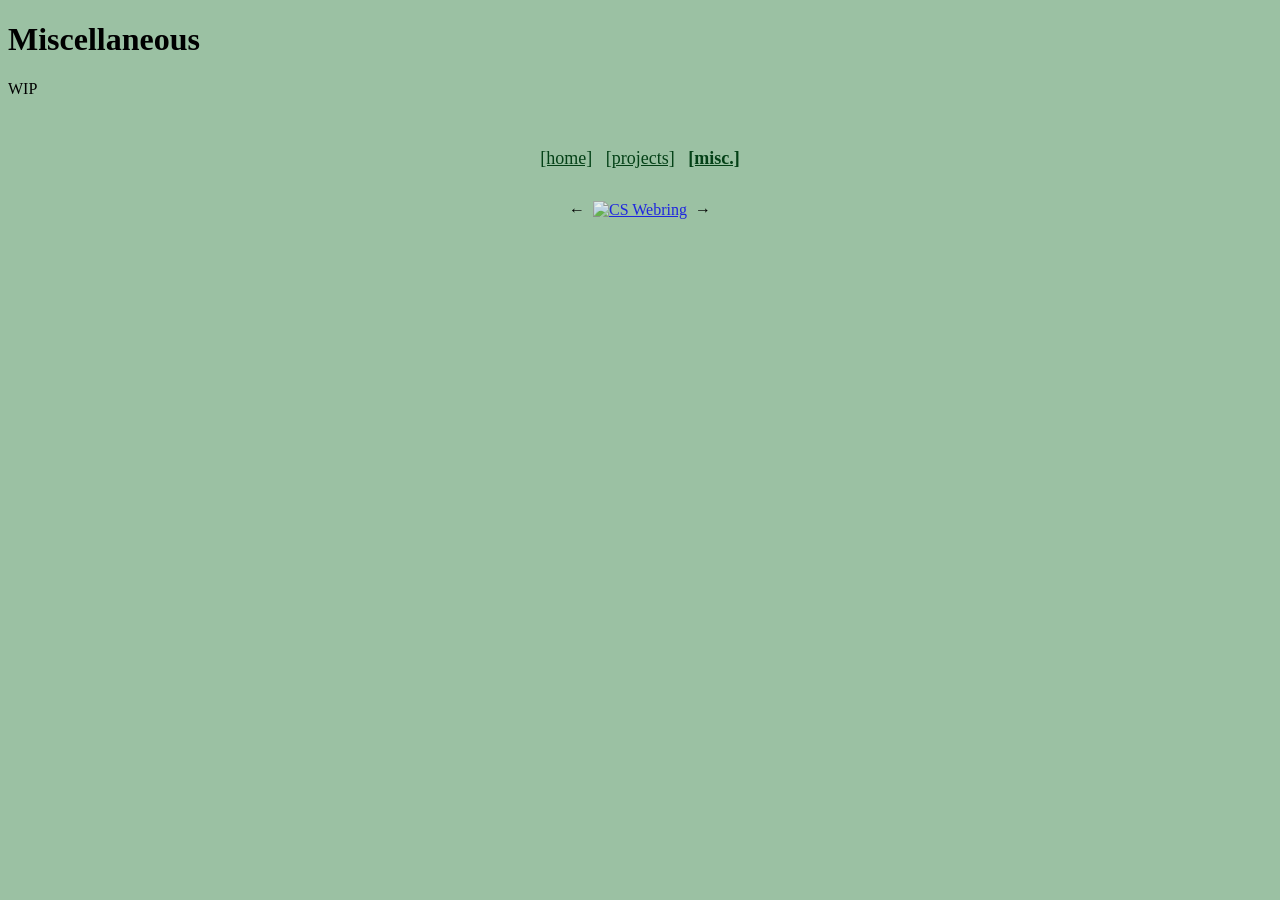
==== misc.html @ dae3a1ac "updates" ====
<!DOCTYPE html>
<html lang="en">
<head>
    <meta charset="UTF-8">
    <meta name="viewport" content="width=device-width, initial-scale=1.0">
    <title>Daniel Cheng</title>
    <link rel="stylesheet" href="style.css">
    <link rel="icon" href="favicon.png" type="image/png">
</head>

<body class="bg-class">
    <h1>Miscellaneous</h1>
    <p>WIP</p>
</body>

<footer>
    <div class="navbar">
        <a href=index.html>[home]</a>
        &nbsp;
        <a href=projects.html>[projects]</a>
        &nbsp;
        <a href=misc.html class="selected">[misc.]</a>
    
    </div>
        <div style="display: flex; align-items: center; justify-content: center; gap: 8px; margin-top: 32px;">
        <a href="https://cs.uwatering.com/#https://danielcheng.ca?nav=prev" style="text-decoration: none; color: black;">←</a>
        <a href="https://cs.uwatering.com/#https://danielcheng.ca" target="_blank">
            <img src="https://cs.uwatering.com/icon.black.svg" alt="CS Webring" style="width: 20px; height: auto; opacity: 0.8;"/>
        </a>
        <a href="https://cs.uwatering.com/#https://danielcheng.ca?nav=next" style="text-decoration: none; color: black;">→</a>
    </div>
</footer>
</html>
---- style.css ----
.bg-class {
    background-color: rgb(155, 193, 163);
}

.pfp {
  width: 150px;
  height: auto;
  display: block;
  float: left;
  margin: 0 16px 12px 0;   
}

.navbar{
  text-align: center;
  font-size: 18px;
}

.navbar a {
  color: rgb(4, 65, 23);
}

.navbar a.selected {
  font-weight: bold;
}

footer {
  margin-top: 50px;
}
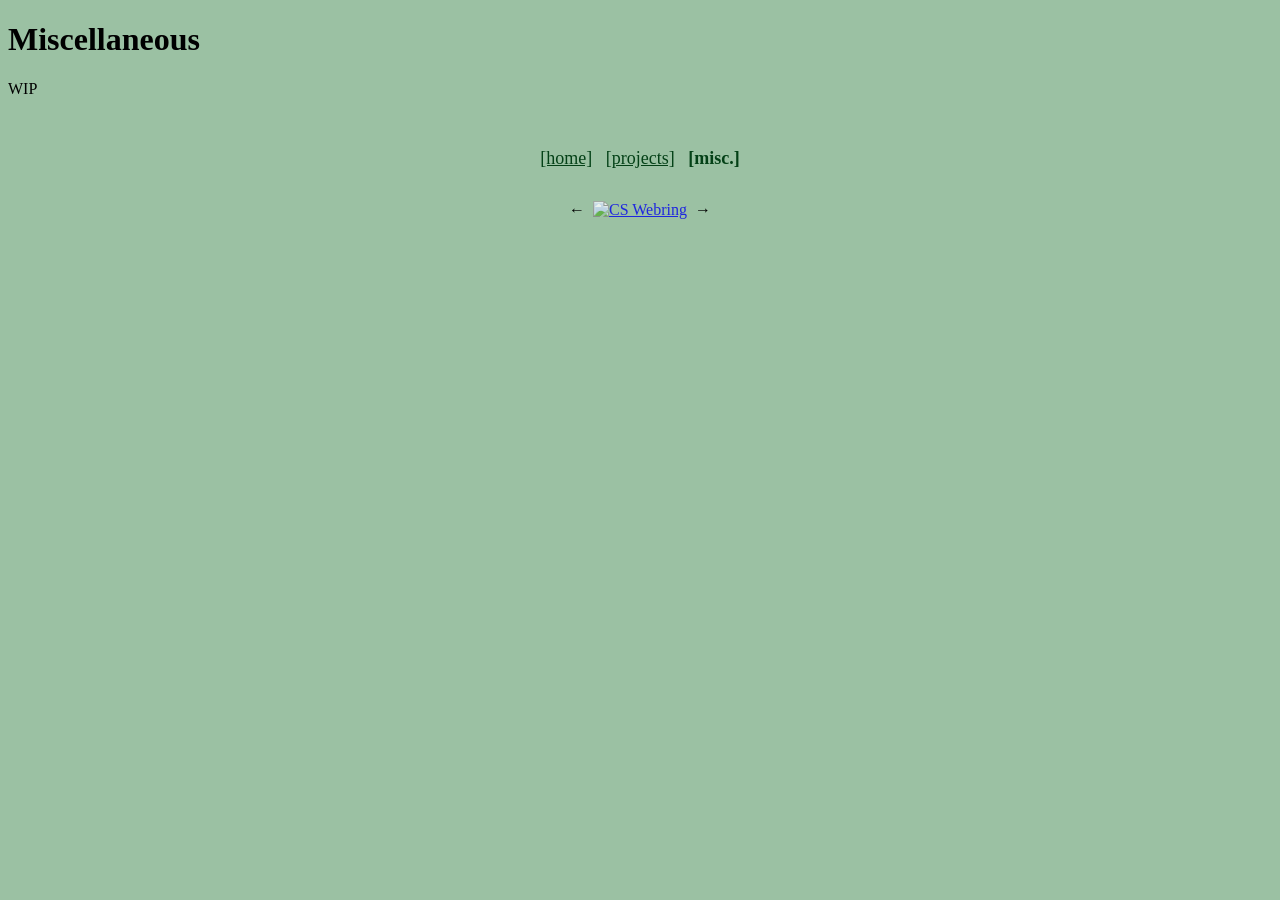
==== commit 9f492c9e: "navbar again" ====
--- a/misc.html
+++ b/misc.html
@@ -15,11 +15,11 @@
 
 <footer>
     <div class="navbar">
-        <a href=index.html>[home]</a>
+        <a href="https://danielcheng.ca">[home]</a>
         &nbsp;
-        <a href=projects.html>[projects]</a>
+        <a href=https://danielcheng.ca/projects.html>[projects]</a>
         &nbsp;
-        <a href=misc.html class="selected">[misc.]</a>
+        <a class="selected">[misc.]</a>
     
     </div>
         <div style="display: flex; align-items: center; justify-content: center; gap: 8px; margin-top: 32px;">
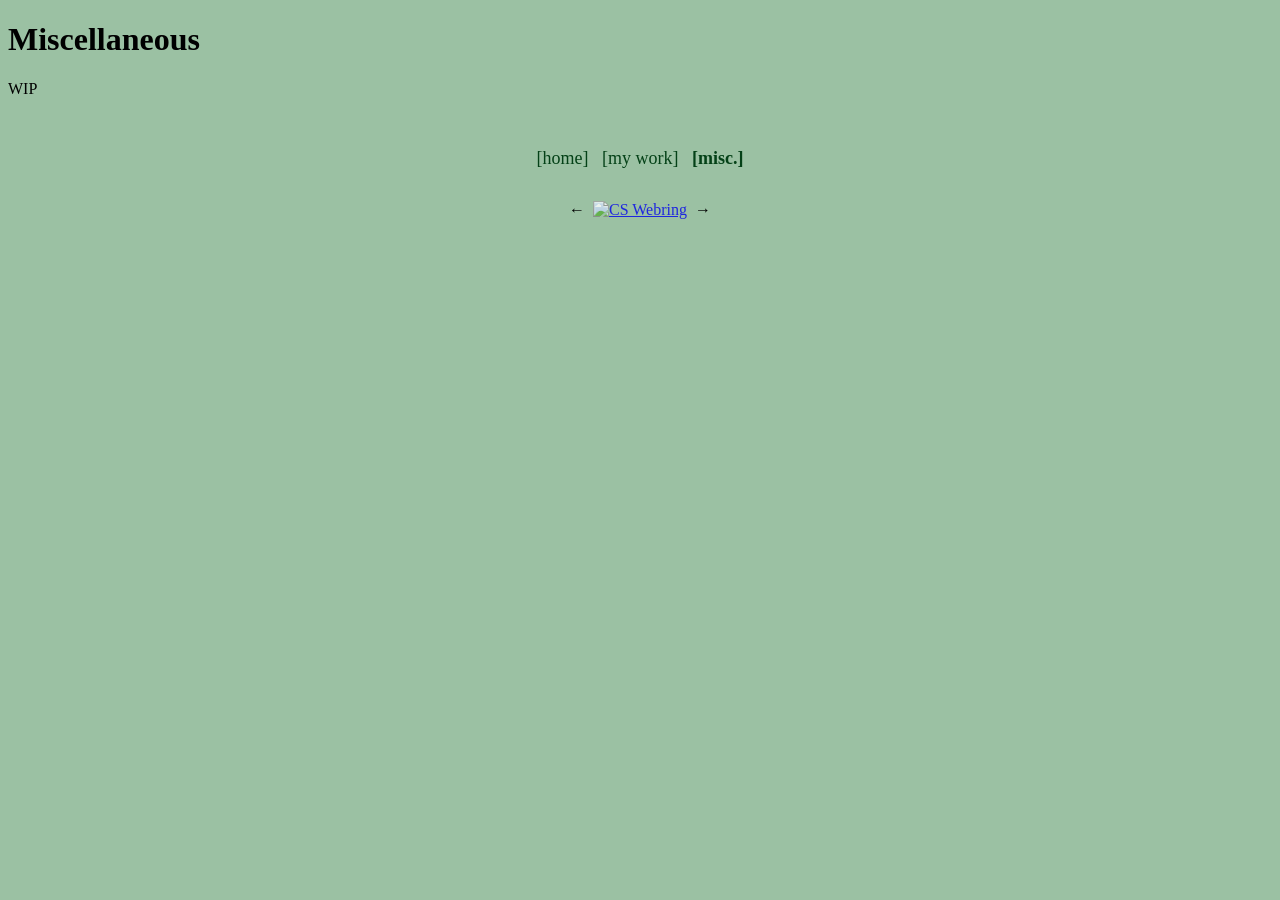
==== commit a3aee763: "edits" ====
--- a/misc.html
+++ b/misc.html
@@ -17,7 +17,7 @@
     <div class="navbar">
         <a href="https://danielcheng.ca">[home]</a>
         &nbsp;
-        <a href=https://danielcheng.ca/projects.html>[projects]</a>
+        <a href=https://danielcheng.ca/projects.html>[my work]</a>
         &nbsp;
         <a class="selected">[misc.]</a>
     
--- a/style.css
+++ b/style.css
@@ -17,6 +17,7 @@
 
 .navbar a {
   color: rgb(4, 65, 23);
+  text-decoration: none;
 }
 
 .navbar a.selected {
@@ -25,4 +26,9 @@
 
 footer {
   margin-top: 50px;
+}
+
+.project-heading {
+  font-size: 15px;
+  margin-top: 45px;
 }
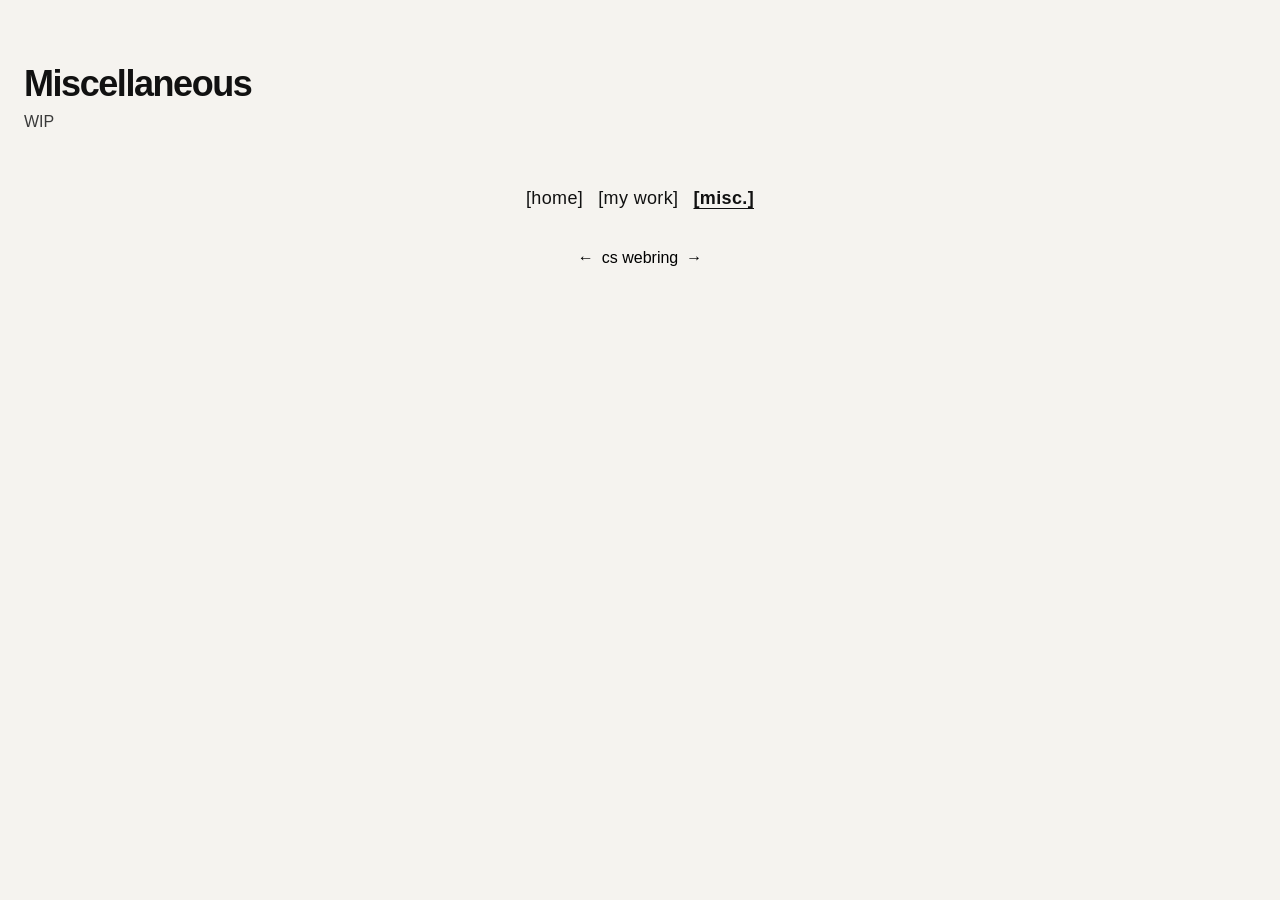
==== commit 2f2fc586: "restyle" ====
--- a/misc.html
+++ b/misc.html
@@ -5,7 +5,6 @@
     <meta name="viewport" content="width=device-width, initial-scale=1.0">
     <title>Daniel Cheng</title>
     <link rel="stylesheet" href="style.css">
-    <link rel="icon" href="favicon.png" type="image/png">
 </head>
 
 <body class="bg-class">
@@ -24,9 +23,7 @@
     </div>
         <div style="display: flex; align-items: center; justify-content: center; gap: 8px; margin-top: 32px;">
         <a href="https://cs.uwatering.com/#https://danielcheng.ca?nav=prev" style="text-decoration: none; color: black;">←</a>
-        <a href="https://cs.uwatering.com/#https://danielcheng.ca" target="_blank">
-            <img src="https://cs.uwatering.com/icon.black.svg" alt="CS Webring" style="width: 20px; height: auto; opacity: 0.8;"/>
-        </a>
+        <a href="https://cs.uwatering.com/#https://danielcheng.ca" target="_blank" style="text-decoration: none; color: black;">cs webring</a>
         <a href="https://cs.uwatering.com/#https://danielcheng.ca?nav=next" style="text-decoration: none; color: black;">→</a>
     </div>
 </footer>
--- a/style.css
+++ b/style.css
@@ -1,34 +1,96 @@
-.bg-class {
-    background-color: rgb(155, 193, 163);
+:root {
+  --bg: #f5f3ef;
+  --panel: #f9f7f4;
+  --text: #111111;
+  --muted: #3a3a3a;
+  --line: rgba(17, 17, 17, 0.18);
 }
 
-.pfp {
-  width: 150px;
-  height: auto;
-  display: block;
-  float: left;
-  margin: 0 16px 12px 0;   
+* {
+  box-sizing: border-box;
 }
 
-.navbar{
+html, body {
+  margin: 0;
+  min-height: 100%;
+}
+
+body {
+  background: var(--bg);
+  color: var(--text);
+  font-family: Calibri, "Segoe UI", Arial, sans-serif;
+  font-size: 16px;
+  line-height: 1.65;
+  padding: 64px 24px 48px;
+}
+
+.bg-class {
+  background: var(--bg);
+}
+
+h1, h2, h3, p {
+  margin-top: 0;
+}
+
+h1 {
+  font-size: 2.25rem;
+  line-height: 1.1;
+  letter-spacing: -0.04em;
+  margin-bottom: 0.35rem;
+  font-weight: 600;
+}
+
+h2 {
+  font-size: 1.1rem;
+  margin-top: 2.25rem;
+  margin-bottom: 0.5rem;
+  font-weight: 600;
+}
+
+p {
+  margin-bottom: 0.85rem;
+  color: var(--muted);
+}
+
+a {
+  color: var(--text);
+  text-decoration: underline;
+  text-underline-offset: 2px;
+}
+
+.navbar {
   text-align: center;
   font-size: 18px;
+  margin-top: 40px;
 }
 
 .navbar a {
-  color: rgb(4, 65, 23);
+  color: var(--text);
   text-decoration: none;
+  letter-spacing: 0.02em;
 }
 
 .navbar a.selected {
-  font-weight: bold;
+  font-weight: 700;
+  text-decoration: underline;
+  text-underline-offset: 4px;
 }
 
 footer {
-  margin-top: 50px;
+  margin-top: 48px;
 }
 
 .project-heading {
-  font-size: 15px;
-  margin-top: 45px;
+  font-size: 1.05rem;
+  margin-top: 2rem;
+}
+
+@media (max-width: 640px) {
+  body {
+    padding-top: 40px;
+  }
+
+  h1 {
+    font-size: 2rem;
+  }
 }
